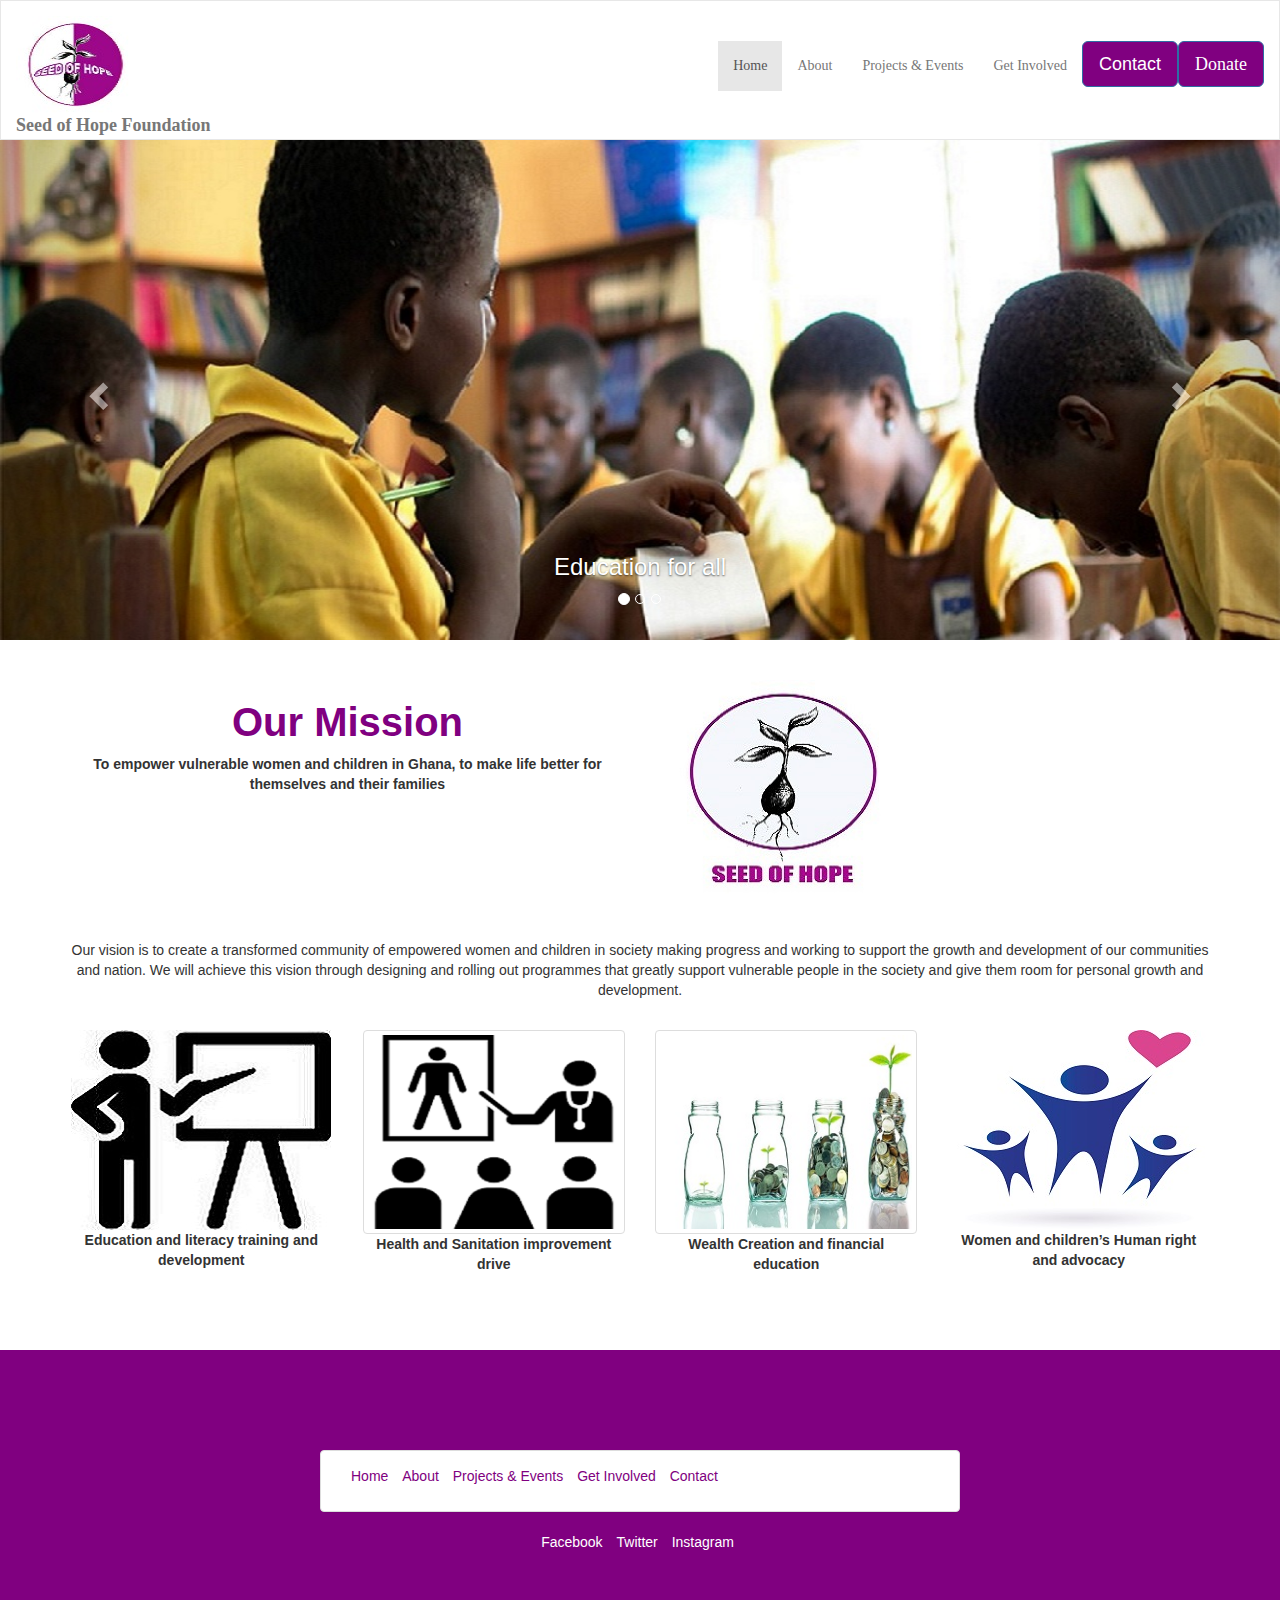
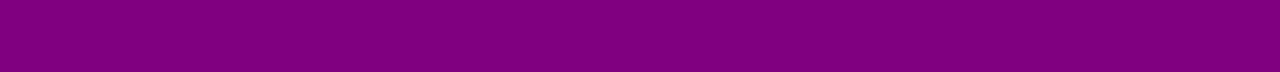
==== index.html @ 82de58c9 "changes to navbar for other pages" ====
<!DOCTYPE html>
<html>
<head>
	<title>Seed of Hope-Home</title>
	<link rel="stylesheet" type="text/css" href="css/style.css">
	<meta name="viewport" content="width=device-width, initial-scale=1.0">
</head>
<body>
<main>
	<!-- <div class="logo-bar">

		
	</div> -->


	<nav class="navbar navbar-inner navbar-light navbar-default " role="navigation">
		<div class="navbar-header">
			<button type="button" class="navbar-toggle" data-toggle="collapse"
				data-target="#example-navbar-collapse">
				<span class="sr-only">Toggle navigation</span>
				<span class="icon-bar"></span>
				<span class="icon-bar"></span>
				<span class="icon-bar"></span>
			</button>
			<a class="navbar-brand" href="index.html"><img src="img/Logo.jpg"  class="d-inline-block align-top" alt=""><b>Seed of Hope Foundation</b></a>
		</div>
		<div class="collapse navbar-collapse" id="example-navbar-collapse">
			<ul class="nav navbar-nav pull-right"> <!-- use "pull-right" to position Home,Contact and About to the right-->
				<li class="active"><a href="index.html">Home</a></li>
				<li ><a href="about.html">About</a></li>
				<li ><a href="projects.html">Projects & Events</a></li>
				<li ><a href="support.html">Get Involved</a></li>
				<!-- <li><a href="#">Contact</a></li> -->
<!-- 				<li><button type="button" class="btn btn-primary btn-lg"><a href="#">Donate</a></button></li> -->

				<li>


					<!-- Button trigger modal -->
					<button type="button" class="btn btn-primary btn-lg" data-toggle="modal" data-target="#myModal">
					  Contact
					</button>

					<!-- Modal -->
					<div class="modal fade" id="myModal" tabindex="-1" role="dialog" aria-labelledby="myModalLabel">
					  <div class="modal-dialog" role="document">
					    <div class="modal-content">
					      <div class="modal-header">
					        <button type="button" class="close" data-dismiss="modal" aria-label="Close"><span aria-hidden="true">&times;</span></button>
					        <h4 class="modal-title" id="myModalLabel">Contact Us :)</h4>
					      </div>
					      <div class="modal-body">
					        
					 <form action="process.php" method="post">
					       <b>We would like to hear from you!</b><br><br>
					       <input type="text" name="full name" placeholder="Your Name">
					       <br><br>

					      
					       <input type="email" name="email" placeholder="Your Email">
					       <br><br>
					          <input type="text" name="subject" placeholder="Subject">
					       <br><br>

					       
					        <textarea name="profile" rows="10" cols="50" maxlength="100" placeholder="Your Message"></textarea>
					        <br><br>

					       </form>

					      </div>
					      <div class="modal-footer">

					<div class="col-md-6 col-md-offset-3" style="text-align: center;"> 
							<ul class="list-inline">
								<li><p>Facebook</p></li>
								<li><p>Twitter</p></li>
								<li><p>Instagram</p></li>
							</ul>
						</div>

					        <button type="button" class="btn btn-default" data-dismiss="modal">Close</button>
					        <button type="button" class="btn btn-primary">Send</button>
					      </div>
					    </div>
					  </div>
					</div>


				</li>


				<li><button type="button" class="btn btn-primary btn-lg "><a href="#">Donate</a></button></li>


			</ul>
		</div>
	</nav>	











				<!--slider-->
				
		<div class="slider">

						<div id="carousel-example-generic" class="carousel slide" data-ride="carousel">
			  <!-- Indicators -->
			  <ol class="carousel-indicators">
			    <li data-target="#carousel-example-generic" data-slide-to="0" class="active"></li>
			    <li data-target="#carousel-example-generic" data-slide-to="1"></li>
			    <li data-target="#carousel-example-generic" data-slide-to="2"></li>
			  </ol>

			  <!-- Wrapper for slides -->
			  <div class="carousel-inner" role="listbox">
			    <div class="item active">
			      <img src="img/pic1.jpg" alt="...">
			      <div class="carousel-caption">
			        <h3>Education for all</h3>
			      </div>
			    </div>

			    <div class="item">
			      <img src="img/pic2.jpg" alt="...">
			      <div class="carousel-caption">
			        <h3>Empowering Women in Rural Communities</h3>
			      </div>
			    </div>

			    <div class="item">
			      <img src="img/pic3.jpg" alt="...">
			      <div class="carousel-caption">
			        <h3>Together We Can!</h3>
			      </div>
			    </div>
			    
			  </div>

			  <!-- Controls -->
			  <a class="left carousel-control" href="#carousel-example-generic" role="button" data-slide="prev">
			    <span class="glyphicon glyphicon-chevron-left" aria-hidden="true"></span>
			    <span class="sr-only">Previous</span>
			  </a>
			  <a class="right carousel-control" href="#carousel-example-generic" role="button" data-slide="next">
			    <span class="glyphicon glyphicon-chevron-right" aria-hidden="true"></span>
			    <span class="sr-only">Next</span>
			  </a>
			</div>

		</div>




<div class="container">
<div class="row" style="padding:40px 0">
	<div class="col-md-6"><h2 style="text-align: center; font-size: 40px; color: purple;"><b>Our Mission</b></h2> 
		<p style="text-align: center;"><b>To empower vulnerable women and children in Ghana, to make life better for themselves and their families</b></p>
	</div>
	<div class="col-md-6">
		<img src="img/seed.jpg">
	</div>
</div>
</div>



<div class="container"><!-- <h2 style="text-align: center; font-size: 40px;"><b>Our Mission</b></h2> --><p style="text-align: center;">Our vision is to create a transformed community of empowered women and children in society making progress and working to support the growth and development of our communities and nation. We will achieve this vision through designing and rolling out programmes that greatly support vulnerable people in the society and give them room for personal growth and development.</p>
	<div class="row" style="padding:20px 0"> <!-- to create a space/padding btw carousel and container -->
		<div class="col-sm-3 col-xs-3 col-md-3">
			<div id="object1"><img src="img/value1.jpg" ><p><b>Education and literacy training and development</b></p></div>
		</div>
		<div class="col-sm-3 col-xs-3 col-md-3">
			<div id="object2"><img src="img/value2.jpg" class="img-thumbnail"><p><b>Health and Sanitation improvement drive</b></p></div> <!-- add class="img-thumbnail" to create a thumbnail of pics-->
		</div>
		<div class="col-sm-3 col-xs-3 col-md-3">
			<div id="object3"><img src="img/value3.jpg" class="img-thumbnail"><p><b>Wealth Creation and financial education</b></p></div>
		</div>
		<div class="col-sm-3 col-xs-3 col-md-3">
			<div id="object4"><img src="img/value4.jpg" ><p><b>Women and children’s Human right and advocacy</b></p></div>
		</div>
	</div>
</div>




<footer>
<div class="container panel panel-default col-md-6 col-md-offset-3">
<div class="panel-body">
 		<ul class="list-inline">
 			<li><a href="index.html" style="color: purple;">Home</a></li>
			<li><a href="about.html" style="color: purple;">About</a></li>
			<li><a href="projects.html" style="color: purple;">Projects & Events</a></li>
			<li><a href="support.html" style="color: purple;">Get Involved</a></li>
			<li><a href="#" style="color: purple;">Contact</a></li>
		</ul>
</div>
</div>
	<div class="col-md-6 col-md-offset-3" style="text-align: center;"> 
		<ul class="list-inline">
			<li><p>Facebook</p></li>
			<li><p>Twitter</p></li>
			<li><p>Instagram</p></li>
		</ul>
	</div>
</footer>



			<!-- Javascripts -->
<script src="js/jquery-3.2.1.min.js"></script>
<script src="js/bootstrap.min.js"></script>

<!-- to make ur slider active -->
		<script>
 	$('.carousel').carousel()
		</script>

</main>
</body>
</html>
---- css/style.css ----
@import url(bootstrap.min.css);

/*main{
     margin: 0;
     padding-right: 20px;
     padding-left: 20px; 
     border: 10px;
 }*/

body{
	/*background-color: #EFF7F5;*/
}

.navbar{

	margin-bottom: 0;
	border-radius: 0;
	background-color: white;
	/*border-color: purple;*/
}

.navbar-inner {
min-height: 140px; /* change value here to modify height of navbar*/
}

.navbar-brand{
	font-family: cursive;
}

.collapse ul{
	padding-top: 40px;
	
}

.collapse ul a{
	color: white;
	font-family: cursive;

}

.btn{
	/*border-radius: 20px; *//*makes the donate button rounded*/
}

.btn-primary, .btn-primary:hover, .btn-primary:active, .btn-primary:visited {
    background-color: purple;
   /* color: black;*/
}

.slider img{
	width: 100%;
}

/*Changing carousel height below*/
.carousel-inner > .item > img,
.carousel-inner > .item > a > img {
  max-height: 500px;    /* Set slide height here */

}
/*Changing carousel height above*/

/*Changing carousel height below*/
/*.carousel .item {
  height: 300px;
}

.item img {
    position: absolute;
    top: 0;
    left: 0;
    min-height: 300px;*/
}
/*Changing carousel height above*/

/*.container .col-md-6 img{
	float: left;
}*/

.col-md-3{
	/*padding: 0;*/
}
#object1,#object2,#object3,#object4{

	width: 100%;
	height: 300px;
	float: left;
}


#object1{
	/*background-color: #EFF7F5;*/
	text-align: center;
}

#object2{
	/*background-color: #EFF7F5;*/
	text-align: center;
}
#object3{
	/*background-color: #EFF7F5;*/
	text-align: center;
}

#object4{
	/*background-color: #EFF7F5;*/
	text-align: center;
}
footer{
	width: 100%;
	/*height: 300px;*/
	padding: 100px 0;
	background-color: purple;
	float: left;
}

.panel-body{
	color: purple;
}

footer .col-md-6 li{

	color: white;
}
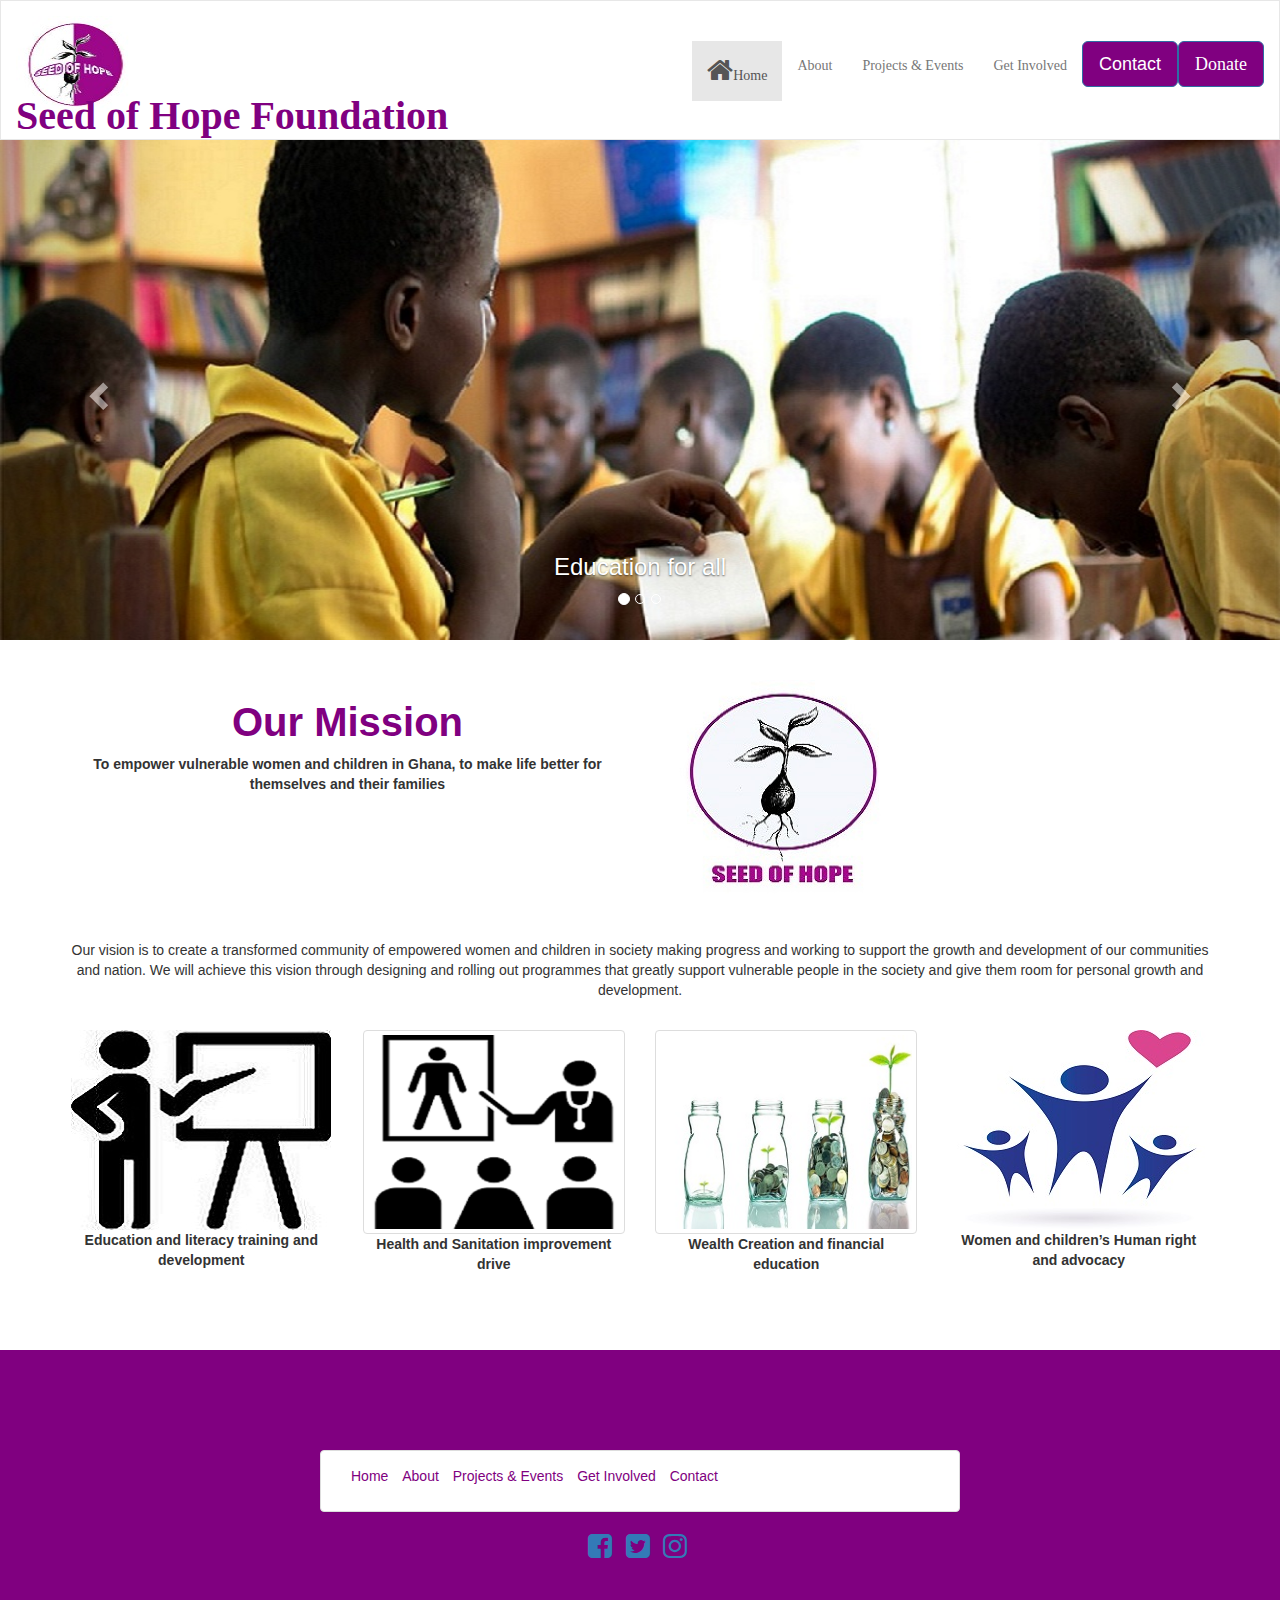
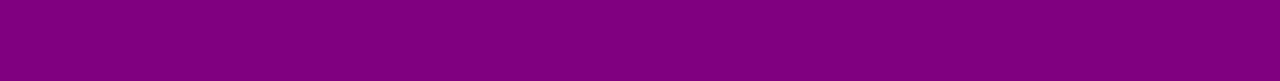
==== commit 842c5bb5: "added font awesome" ====
--- a/index.html
+++ b/index.html
@@ -26,7 +26,7 @@
 		</div>
 		<div class="collapse navbar-collapse" id="example-navbar-collapse">
 			<ul class="nav navbar-nav pull-right"> <!-- use "pull-right" to position Home,Contact and About to the right-->
-				<li class="active"><a href="index.html">Home</a></li>
+				<li class="active"><a href="index.html"><i class="fa fa-home fa-2x" aria-hidden="true"></i>Home</a></li>
 				<li ><a href="about.html">About</a></li>
 				<li ><a href="projects.html">Projects & Events</a></li>
 				<li ><a href="support.html">Get Involved</a></li>
@@ -207,9 +207,9 @@
 </div>
 	<div class="col-md-6 col-md-offset-3" style="text-align: center;"> 
 		<ul class="list-inline">
-			<li><p>Facebook</p></li>
-			<li><p>Twitter</p></li>
-			<li><p>Instagram</p></li>
+			<li><a href="https://www.facebook.com/sopghana/"><p><i class="fa fa-facebook-square fa-2x" aria-hidden="true"></i></p></a></li>
+			<li><a href="#"><p><i class="fa fa-twitter-square fa-2x" aria-hidden="true"></i></p></a></li>
+			<li><a href="#"><p><i class="fa fa-instagram fa-2x" aria-hidden="true"></i></p></a></li>
 		</ul>
 	</div>
 </footer>
--- a/css/style.css
+++ b/css/style.css
@@ -1,4 +1,5 @@
 @import url(bootstrap.min.css);
+@import url(font-awesome.min.css);
 
 /*main{
      margin: 0;
@@ -23,8 +24,14 @@
 min-height: 140px; /* change value here to modify height of navbar*/
 }
 
+.navbar-default .navbar-brand {
+    color: purple;
+}
+
 .navbar-brand{
 	font-family: cursive;
+	font-size: 40px;
+    line-height: 1px;
 }
 
 .collapse ul{
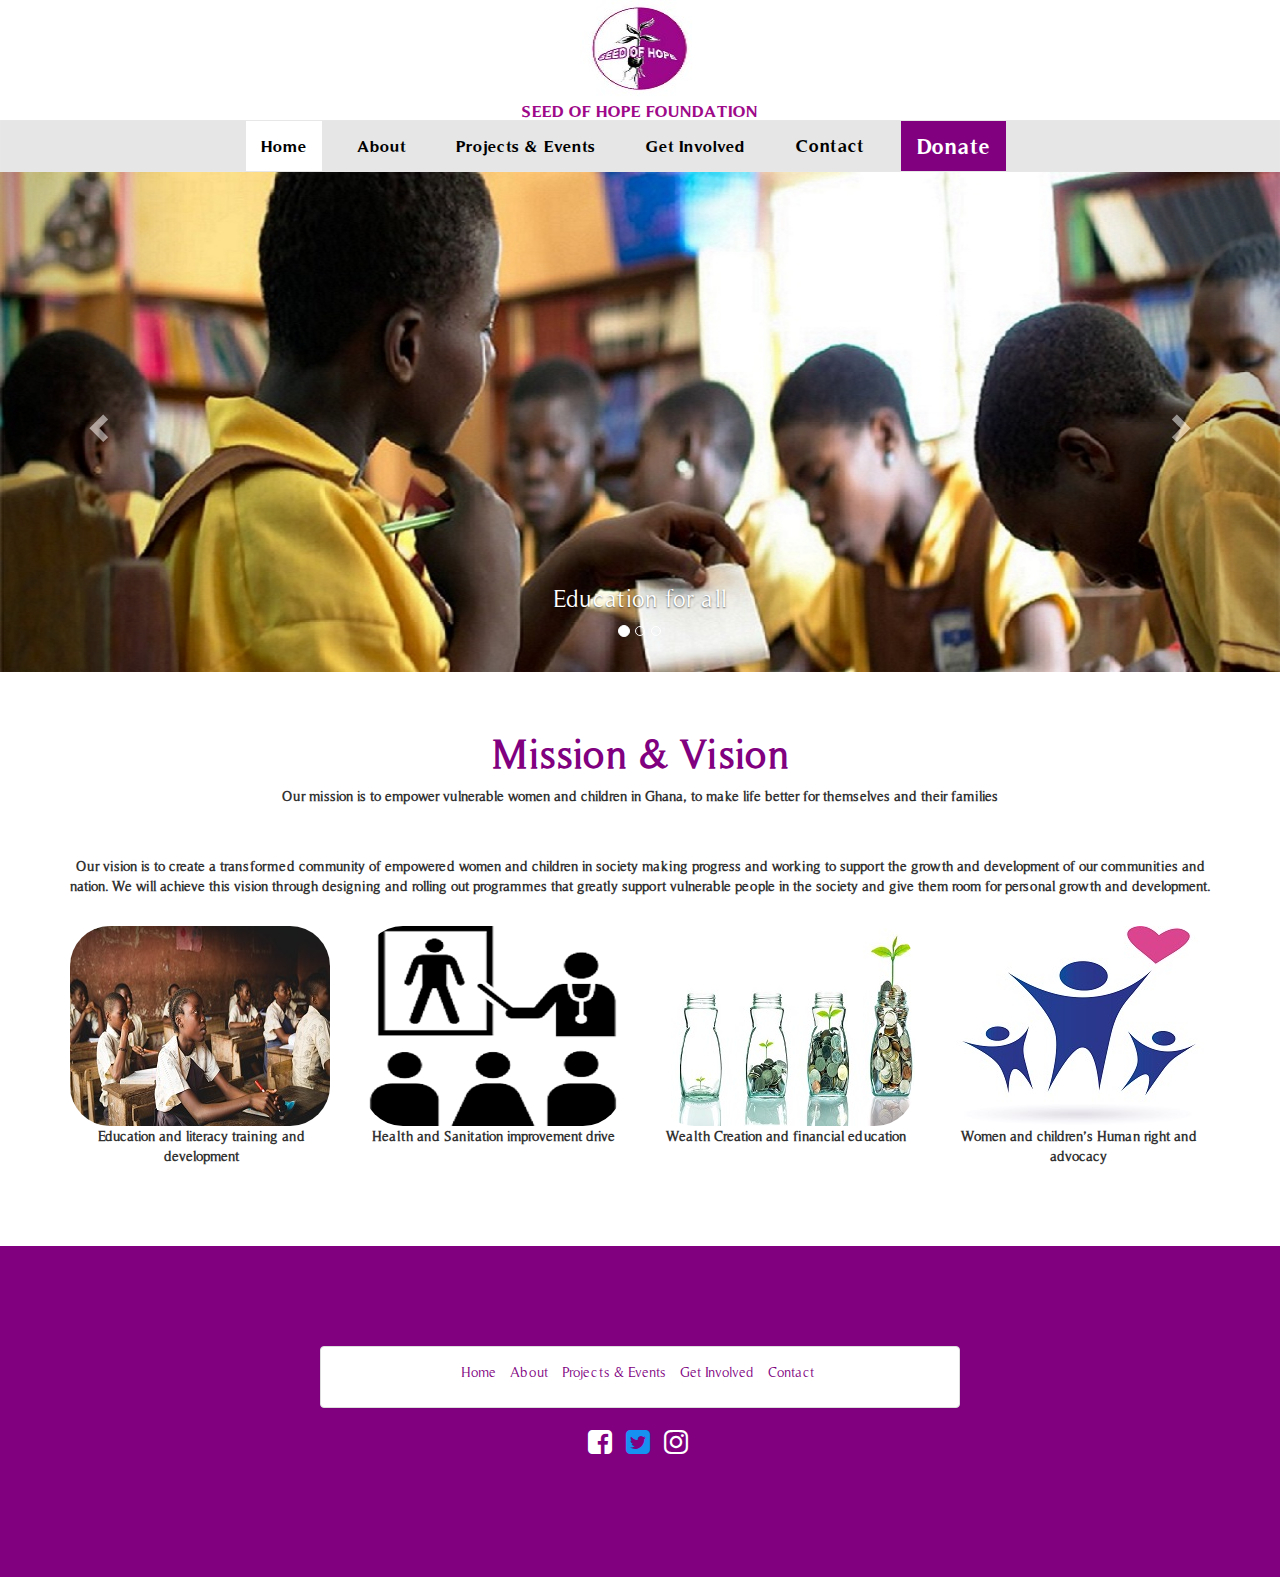
==== commit 071eb4f5: "added Timeless font and made changes to navbar" ====
--- a/index.html
+++ b/index.html
@@ -12,8 +12,16 @@
 		
 	</div> -->
 
-
+    <div class="container">
+       <div class="logo_wrapper">
+       	   <ul class="list-unstyled">
+       	   	  <li> <a class="" href="index.html"><img src="img/Logo.jpg" class="d-inline-block align-top" alt=""></a></li>
+       	   	  <li><p style="font-family:'TimelessBD'; color: #9e098a; font-size: 1.2em;">SEED OF HOPE FOUNDATION</p></li>
+       	   </ul>
+       </div>
+	</div>
 	<nav class="navbar navbar-inner navbar-light navbar-default " role="navigation">
+
 		<div class="navbar-header">
 			<button type="button" class="navbar-toggle" data-toggle="collapse"
 				data-target="#example-navbar-collapse">
@@ -22,11 +30,13 @@
 				<span class="icon-bar"></span>
 				<span class="icon-bar"></span>
 			</button>
-			<a class="navbar-brand" href="index.html"><img src="img/Logo.jpg"  class="d-inline-block align-top" alt=""><b>Seed of Hope Foundation</b></a>
+			
 		</div>
 		<div class="collapse navbar-collapse" id="example-navbar-collapse">
-			<ul class="nav navbar-nav pull-right"> <!-- use "pull-right" to position Home,Contact and About to the right-->
-				<li class="active"><a href="index.html"><i class="fa fa-home fa-2x" aria-hidden="true"></i>Home</a></li>
+		   
+		    <!-- shows when the width is large  -->
+			<ul class="nav navbar-nav"> <!-- use "pull-right" to position Home,Contact and About to the right-->
+				<li class="active"><a href="index.html"><!-- <i class="fa fa-home fa-2x" aria-hidden="true"></i> -->Home</a></li>
 				<li ><a href="about.html">About</a></li>
 				<li ><a href="projects.html">Projects & Events</a></li>
 				<li ><a href="support.html">Get Involved</a></li>
@@ -35,9 +45,8 @@
 
 				<li>
 
-
 					<!-- Button trigger modal -->
-					<button type="button" class="btn btn-primary btn-lg" data-toggle="modal" data-target="#myModal">
+					<button type="button" style="background-color:transparent;color:#000;font-family:'TimelessBD'; " class="btn btn-primary btn-lg" data-toggle="modal" data-target="#myModal">
 					  Contact
 					</button>
 
@@ -73,9 +82,9 @@
 
 					<div class="col-md-6 col-md-offset-3" style="text-align: center;"> 
 							<ul class="list-inline">
-								<li><p>Facebook</p></li>
-								<li><p>Twitter</p></li>
-								<li><p>Instagram</p></li>
+								<li><a href="https://www.facebook.com/sopghana/"><p style="color: blue;"><i class="fa fa-facebook-square fa-2x" aria-hidden="true"></i></p></a></li>
+								<li><a href="#"><p style="color: #1690f1;"><i class="fa fa-twitter-square fa-2x" aria-hidden="true"></i></p></a></li>
+								<li><a href="#"><p style="color: #3c383b;"><i class="fa fa-instagram fa-2x" aria-hidden="true"></i></p></a></li>
 							</ul>
 						</div>
 
@@ -89,11 +98,15 @@
 
 				</li>
 
-
-				<li><button type="button" class="btn btn-primary btn-lg "><a href="#">Donate</a></button></li>
+                   
+				<li><button type="button" class="btn btn-primary btn-lg"><a
+				style="color:#FFF;" href="#">Donate</a></button></li>
 
 
 			</ul>
+
+
+
 		</div>
 	</nav>	
 
@@ -162,30 +175,30 @@
 
 <div class="container">
 <div class="row" style="padding:40px 0">
-	<div class="col-md-6"><h2 style="text-align: center; font-size: 40px; color: purple;"><b>Our Mission</b></h2> 
-		<p style="text-align: center;"><b>To empower vulnerable women and children in Ghana, to make life better for themselves and their families</b></p>
-	</div>
-	<div class="col-md-6">
+	<div class="col-md-12"><h2 style="text-align: center; font-size: 40px; color: purple;"><b>Mission & Vision</b></h2> 
+		<p style="text-align: center;"><b>Our mission is to empower vulnerable women and children in Ghana, to make life better for themselves and their families</b></p>
+	</div>
+	<!-- <div class="col-md-6">
 		<img src="img/seed.jpg">
-	</div>
-</div>
-</div>
-
-
-
-<div class="container"><!-- <h2 style="text-align: center; font-size: 40px;"><b>Our Mission</b></h2> --><p style="text-align: center;">Our vision is to create a transformed community of empowered women and children in society making progress and working to support the growth and development of our communities and nation. We will achieve this vision through designing and rolling out programmes that greatly support vulnerable people in the society and give them room for personal growth and development.</p>
+	</div> -->
+</div>
+</div>
+
+
+
+<div class="container"><!-- <h2 style="text-align: center; font-size: 40px;"><b>Our Mission</b></h2> --><p style="text-align: center;"><b>Our vision is to create a transformed community of empowered women and children in society making progress and working to support the growth and development of our communities and nation. We will achieve this vision through designing and rolling out programmes that greatly support vulnerable people in the society and give them room for personal growth and development.</b></p>
 	<div class="row" style="padding:20px 0"> <!-- to create a space/padding btw carousel and container -->
-		<div class="col-sm-3 col-xs-3 col-md-3">
-			<div id="object1"><img src="img/value1.jpg" ><p><b>Education and literacy training and development</b></p></div>
-		</div>
-		<div class="col-sm-3 col-xs-3 col-md-3">
-			<div id="object2"><img src="img/value2.jpg" class="img-thumbnail"><p><b>Health and Sanitation improvement drive</b></p></div> <!-- add class="img-thumbnail" to create a thumbnail of pics-->
-		</div>
-		<div class="col-sm-3 col-xs-3 col-md-3">
-			<div id="object3"><img src="img/value3.jpg" class="img-thumbnail"><p><b>Wealth Creation and financial education</b></p></div>
-		</div>
-		<div class="col-sm-3 col-xs-3 col-md-3">
-			<div id="object4"><img src="img/value4.jpg" ><p><b>Women and children’s Human right and advocacy</b></p></div>
+		<div class="col-sm-3 col-xs-6 col-md-3">
+			<div id="object1"><img class="img-responsive" src="img/pexels1.jpg" style="border-radius: 40px;"><p><b>Education and literacy training and development</b></p></div>
+		</div>
+		<div class="col-sm-3 col-xs-6  col-md-3">
+			<div id="object2"><img class="img-responsive" src="img/value2.jpg" style="border-radius: 40px;"><p><b>Health and Sanitation improvement drive</b></p></div> <!-- add class="img-thumbnail" to create a thumbnail of pics-->
+		</div>
+		<div class="col-sm-3 col-xs-6 col-md-3">
+			<div id="object3"><img class="img-responsive" src="img/value3.jpg"  style="border-radius: 40px;"><p><b>Wealth Creation and financial education</b></p></div>
+		</div>
+		<div class="col-sm-3 col-xs-6 col-md-3">
+			<div id="object4"><img class="img-responsive" src="img/value4.jpg" style="border-radius: 40px;" ><p><b>Women and children’s Human right and advocacy</b></p></div>
 		</div>
 	</div>
 </div>
@@ -207,13 +220,12 @@
 </div>
 	<div class="col-md-6 col-md-offset-3" style="text-align: center;"> 
 		<ul class="list-inline">
-			<li><a href="https://www.facebook.com/sopghana/"><p><i class="fa fa-facebook-square fa-2x" aria-hidden="true"></i></p></a></li>
-			<li><a href="#"><p><i class="fa fa-twitter-square fa-2x" aria-hidden="true"></i></p></a></li>
-			<li><a href="#"><p><i class="fa fa-instagram fa-2x" aria-hidden="true"></i></p></a></li>
+			<li><a href="https://www.facebook.com/sopghana/"><p style="color: white;"><i class="fa fa-facebook-square fa-2x" aria-hidden="true"></i></p></a></li>
+			<li><a href="#"><p style="color: #1690f1;"><i class="fa fa-twitter-square fa-2x" aria-hidden="true"></i></p></a></li>
+			<li><a href="#"><p style="color: white;"><i class="fa fa-instagram fa-2x" aria-hidden="true"></i></p></a></li>
 		</ul>
 	</div>
 </footer>
-
 
 
 			<!-- Javascripts -->
--- a/css/style.css
+++ b/css/style.css
@@ -1,5 +1,30 @@
 @import url(bootstrap.min.css);
 @import url(font-awesome.min.css);
+
+
+@font-face{
+	font-family: "Timeless";
+	src:url('../fonts/Timeless.ttf');
+}
+
+@font-face{
+	font-family: "TimelessBD";
+	src:url('../fonts/Timeless-Bold.ttf');
+}
+
+
+ *{
+ 	font-family: "Timeless";
+ }
+
+ .navbar-default .navbar-nav>.active>a, .navbar-default .navbar-nav>.active>a:focus, .navbar-default .navbar-nav>.active>a:hover{
+ 	background-color: #FFF;
+ 	color:#000;
+ }
+
+ .panel-default{
+ 	text-align: center;
+ }
 
 /*main{
      margin: 0;
@@ -12,46 +37,82 @@
 	/*background-color: #EFF7F5;*/
 }
 
+.logo_wrapper{
+	width: 100%;
+	float: left;
+	background-color: white;
+	height:120px;
+	text-align: center;
+}
+
+@media (min-width: 1200px){
+	.navbar-nav{
+	  padding:0 220px;
+    }
+}
+
+
+
+.navbar-default .navbar-nav>li>a,.navbar-nav>li>button{
+	margin:0 10px;
+}
+
+
 .navbar{
-
 	margin-bottom: 0;
 	border-radius: 0;
-	background-color: white;
+	background-color:#e6e6e6;
+	border-radius: 0;
 	/*border-color: purple;*/
 }
 
 .navbar-inner {
-min-height: 140px; /* change value here to modify height of navbar*/
+/*min-height: 140px; */
+/* change value here to modify height of navbar*/
 }
 
 .navbar-default .navbar-brand {
-    color: purple;
+    color: #9e098a;
 }
 
-.navbar-brand{
-	font-family: cursive;
-	font-size: 40px;
-    line-height: 1px;
+.navbar-default .navbar-nav>li>a{
+	color:#000;
+	font-weight: 900;
+}
+
+
+.navbar-brand>img {
+    /*display: inline-block;
+    padding-left: 50px;*/
+    /*width:50px;*/
 }
 
 .collapse ul{
-	padding-top: 40px;
+	/*padding-top: 40px;*/
 	
 }
 
-.collapse ul a{
-	color: white;
-	font-family: cursive;
-
+.collapse ul a,.btn>a{
+	/*color: white;*/
+	font-size: 1.2em;
+    font-family: "TimelessBD";
+    font-weight: 900;
 }
 
 .btn{
 	/*border-radius: 20px; *//*makes the donate button rounded*/
 }
+.btn-primary{
+	height:50px;
+}
 
-.btn-primary, .btn-primary:hover, .btn-primary:active, .btn-primary:visited {
+.btn-primary, .btn-primary:hover, .btn-primary:active, .btn-primary:visited,.btn-primary.focus, .btn-primary:focus {
     background-color: purple;
+    outline: none;
    /* color: black;*/
+   border-radius: 0;
+   border:0;
+
 }
 
 .slider img{
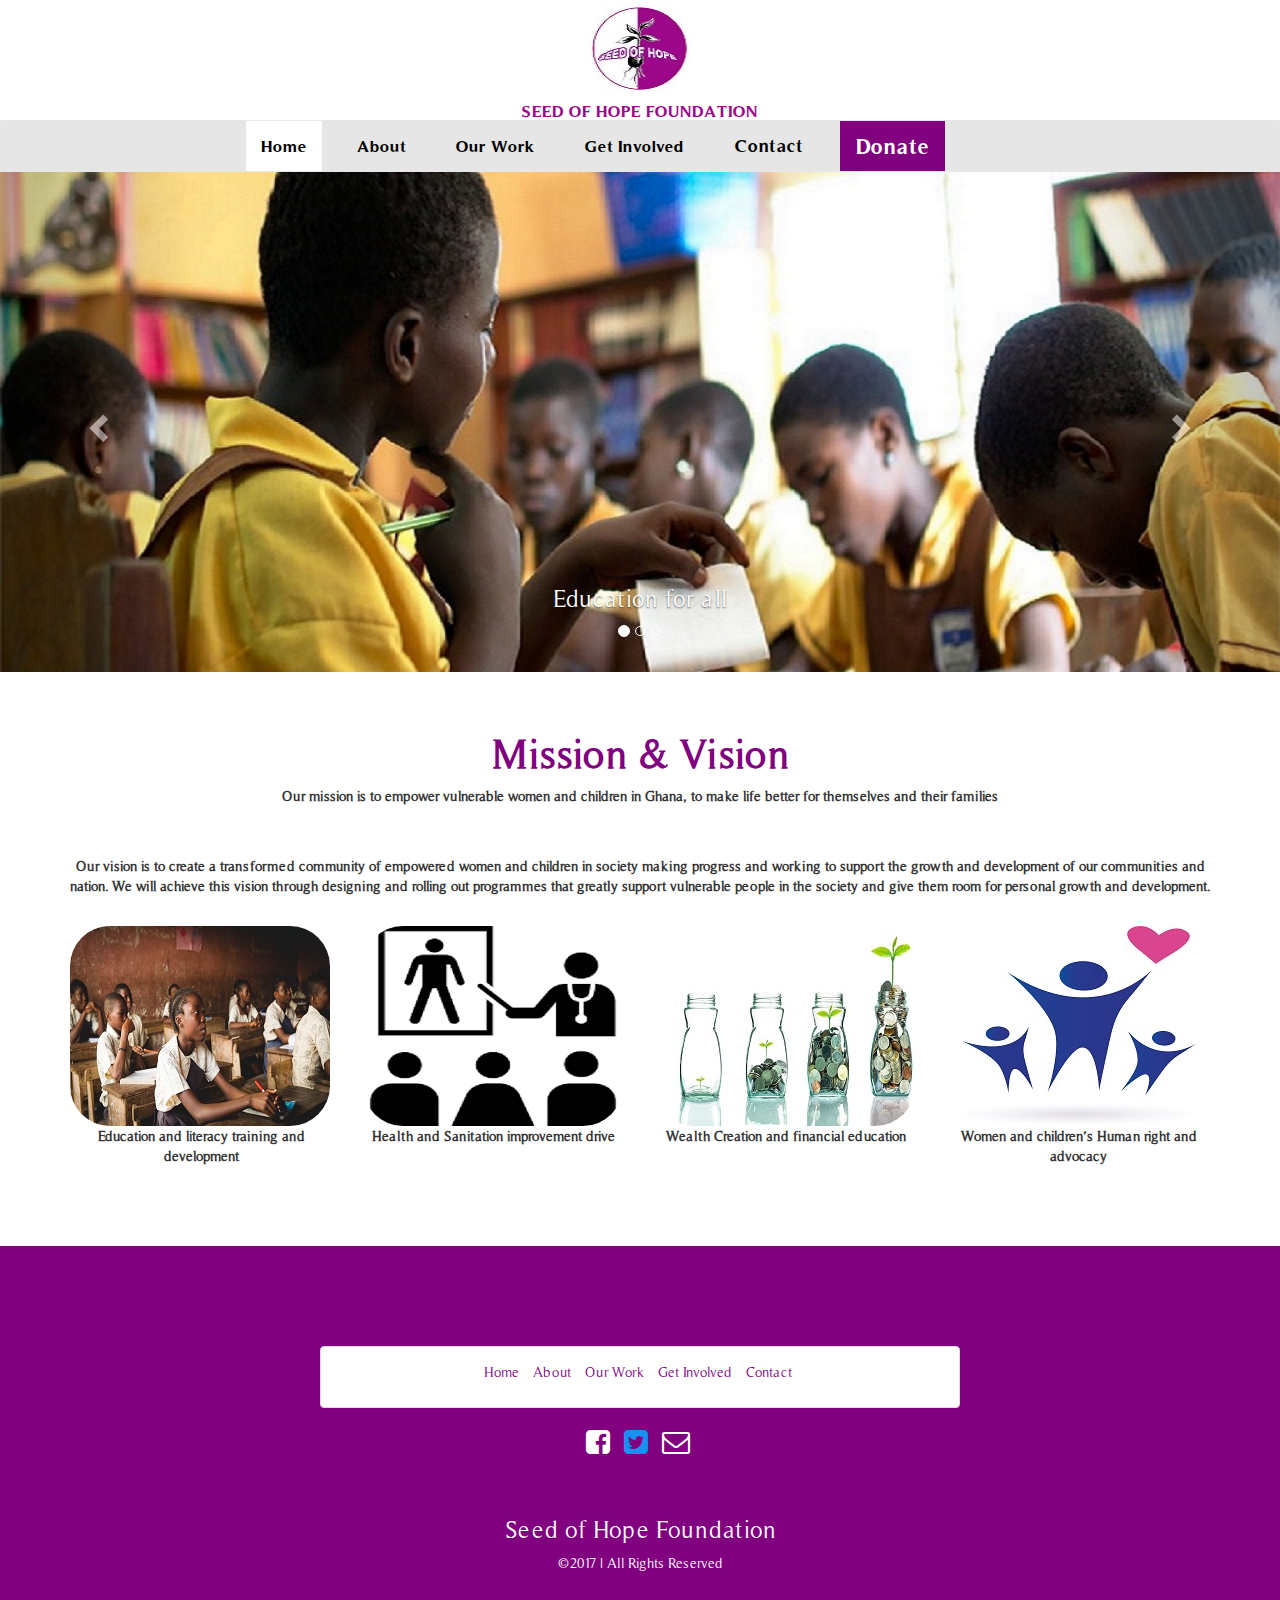
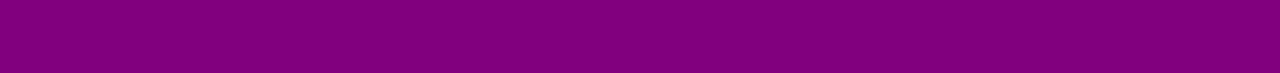
==== commit bc0bc10f: "Renamed projects and events html file to Our work and added navbar for other pages" ====
--- a/index.html
+++ b/index.html
@@ -15,11 +15,16 @@
     <div class="container">
        <div class="logo_wrapper">
        	   <ul class="list-unstyled">
-       	   	  <li> <a class="" href="index.html"><img src="img/Logo.jpg" class="d-inline-block align-top" alt=""></a></li>
+       	   	  <li style="color: #9e098a;"> <a  href="index.html"><img src="img/Logo.jpg" class="d-inline-block align-top" alt=""></a></li>
        	   	  <li><p style="font-family:'TimelessBD'; color: #9e098a; font-size: 1.2em;">SEED OF HOPE FOUNDATION</p></li>
        	   </ul>
+
        </div>
 	</div>
+
+
+
+
 	<nav class="navbar navbar-inner navbar-light navbar-default " role="navigation">
 
 		<div class="navbar-header">
@@ -29,20 +34,15 @@
 				<span class="icon-bar"></span>
 				<span class="icon-bar"></span>
 				<span class="icon-bar"></span>
-			</button>
-			
+			</button>			
 		</div>
 		<div class="collapse navbar-collapse" id="example-navbar-collapse">
-		   
-		    <!-- shows when the width is large  -->
 			<ul class="nav navbar-nav"> <!-- use "pull-right" to position Home,Contact and About to the right-->
 				<li class="active"><a href="index.html"><!-- <i class="fa fa-home fa-2x" aria-hidden="true"></i> -->Home</a></li>
 				<li ><a href="about.html">About</a></li>
-				<li ><a href="projects.html">Projects & Events</a></li>
-				<li ><a href="support.html">Get Involved</a></li>
-				<!-- <li><a href="#">Contact</a></li> -->
+				<li ><a href="work.html">Our Work</a></li>
+				<li ><a href="involve.html">Get Involved</a></li>
 <!-- 				<li><button type="button" class="btn btn-primary btn-lg"><a href="#">Donate</a></button></li> -->
-
 				<li>
 
 					<!-- Button trigger modal -->
@@ -60,61 +60,63 @@
 					      </div>
 					      <div class="modal-body">
 					        
-					 <form action="process.php" method="post">
-					       <b>We would like to hear from you!</b><br><br>
-					       <input type="text" name="full name" placeholder="Your Name">
-					       <br><br>
-
-					      
-					       <input type="email" name="email" placeholder="Your Email">
-					       <br><br>
-					          <input type="text" name="subject" placeholder="Subject">
-					       <br><br>
-
-					       
-					        <textarea name="profile" rows="10" cols="50" maxlength="100" placeholder="Your Message"></textarea>
-					        <br><br>
-
-					       </form>
+								<form>
+								 <div class="form-group">
+								    <label for="exampleInputName1">Fullname</label>
+								    <input type="text" class="form-control" id="exampleInputName1" placeholder="Your Fullname">
+								  </div>
+								  <div class="form-group">
+								    <label for="exampleInputEmail1">Email address</label>
+								    <input type="email" class="form-control" id="exampleInputEmail1" placeholder=" Your Email">
+								  </div>
+								  <div class="form-group">
+								    <label for="exampleInputSubject1">Subject</label>
+								    <input type="text" class="form-control" id="exampleInputPassword1" placeholder="Subject">
+								  </div>
+								  <textarea class="form-control" rows="10" placeholder="Your Message"></textarea><br>
+								  <button type="submit" class="btn btn-default">Submit</button>
+								  Contact us on:
+
+								  <!-- <div class="form-group">
+								    <label for="exampleInputFile">File input</label>
+								    <input type="file" id="exampleInputFile">
+								    <p class="help-block">Example block-level help text here.</p>
+								  </div>
+								  <div class="checkbox">
+								    <label>
+								      <input type="checkbox"> Check me out
+								    </label>
+								  </div> -->
+								 
+								</form>
 
 					      </div>
 					      <div class="modal-footer">
 
-					<div class="col-md-6 col-md-offset-3" style="text-align: center;"> 
-							<ul class="list-inline">
-								<li><a href="https://www.facebook.com/sopghana/"><p style="color: blue;"><i class="fa fa-facebook-square fa-2x" aria-hidden="true"></i></p></a></li>
-								<li><a href="#"><p style="color: #1690f1;"><i class="fa fa-twitter-square fa-2x" aria-hidden="true"></i></p></a></li>
-								<li><a href="#"><p style="color: #3c383b;"><i class="fa fa-instagram fa-2x" aria-hidden="true"></i></p></a></li>
-							</ul>
-						</div>
-
-					        <button type="button" class="btn btn-default" data-dismiss="modal">Close</button>
-					        <button type="button" class="btn btn-primary">Send</button>
+								<div class="col-md-6 col-md-offset-3" style="text-align: center;"> 
+										<ul class="list-inline">
+											<li><a href="https://www.facebook.com/sopghana/"><p style="color: blue;"><i class="fa fa-facebook-square fa-2x" aria-hidden="true"></i></p></a></li>
+											<li><a href="#"><p style="color: #1690f1;"><i class="fa fa-twitter-square fa-2x" aria-hidden="true"></i></p></a></li>
+											<li><a href="#"><p style="color: blue;"><i class="fa fa-envelope-o fa-2x" aria-hidden="true"></i></p></a></li>
+										</ul>
+								</div>
+
+					        	<button type="button" class="btn btn-default" data-dismiss="modal">Close</button>
+					       		<!-- <button type="button" class="btn btn-primary">Send</button> -->
 					      </div>
 					    </div>
 					  </div>
 					</div>
 
-
 				</li>
-
                    
 				<li><button type="button" class="btn btn-primary btn-lg"><a
 				style="color:#FFF;" href="#">Donate</a></button></li>
 
-
 			</ul>
 
-
-
 		</div>
 	</nav>	
-
-
-
-
-
-
 
 
 
@@ -212,8 +214,8 @@
  		<ul class="list-inline">
  			<li><a href="index.html" style="color: purple;">Home</a></li>
 			<li><a href="about.html" style="color: purple;">About</a></li>
-			<li><a href="projects.html" style="color: purple;">Projects & Events</a></li>
-			<li><a href="support.html" style="color: purple;">Get Involved</a></li>
+			<li><a href="work.html" style="color: purple;">Our Work</a></li>
+			<li><a href="involve.html" style="color: purple;">Get Involved</a></li>
 			<li><a href="#" style="color: purple;">Contact</a></li>
 		</ul>
 </div>
@@ -222,9 +224,14 @@
 		<ul class="list-inline">
 			<li><a href="https://www.facebook.com/sopghana/"><p style="color: white;"><i class="fa fa-facebook-square fa-2x" aria-hidden="true"></i></p></a></li>
 			<li><a href="#"><p style="color: #1690f1;"><i class="fa fa-twitter-square fa-2x" aria-hidden="true"></i></p></a></li>
-			<li><a href="#"><p style="color: white;"><i class="fa fa-instagram fa-2x" aria-hidden="true"></i></p></a></li>
+			<li><a href="#"><p style="color: white;"><i class="fa fa-envelope-o fa-2x" aria-hidden="true"></i></p></a></li>
 		</ul>
-	</div>
+		<ul style="display: inline; list-style: none;">
+	   	    <li><h3>Seed of Hope Foundation</h3></li>
+	   	    <li>&copy;2017 | All Rights Reserved</li>
+   	    </ul>
+	</div>
+
 </footer>
 
 
--- a/css/style.css
+++ b/css/style.css
@@ -34,7 +34,7 @@
  }*/
 
 body{
-	/*background-color: #EFF7F5;*/
+/*	background-color: #EFF7F5;*/
 }
 
 .logo_wrapper{
@@ -42,6 +42,8 @@
 	float: left;
 	background-color: white;
 	height:120px;
+	font-size: 1em;
+	font-family: "TimelessBD";
 	text-align: center;
 }
 
@@ -119,6 +121,7 @@
 	width: 100%;
 }
 
+
 /*Changing carousel height below*/
 .carousel-inner > .item > img,
 .carousel-inner > .item > a > img {
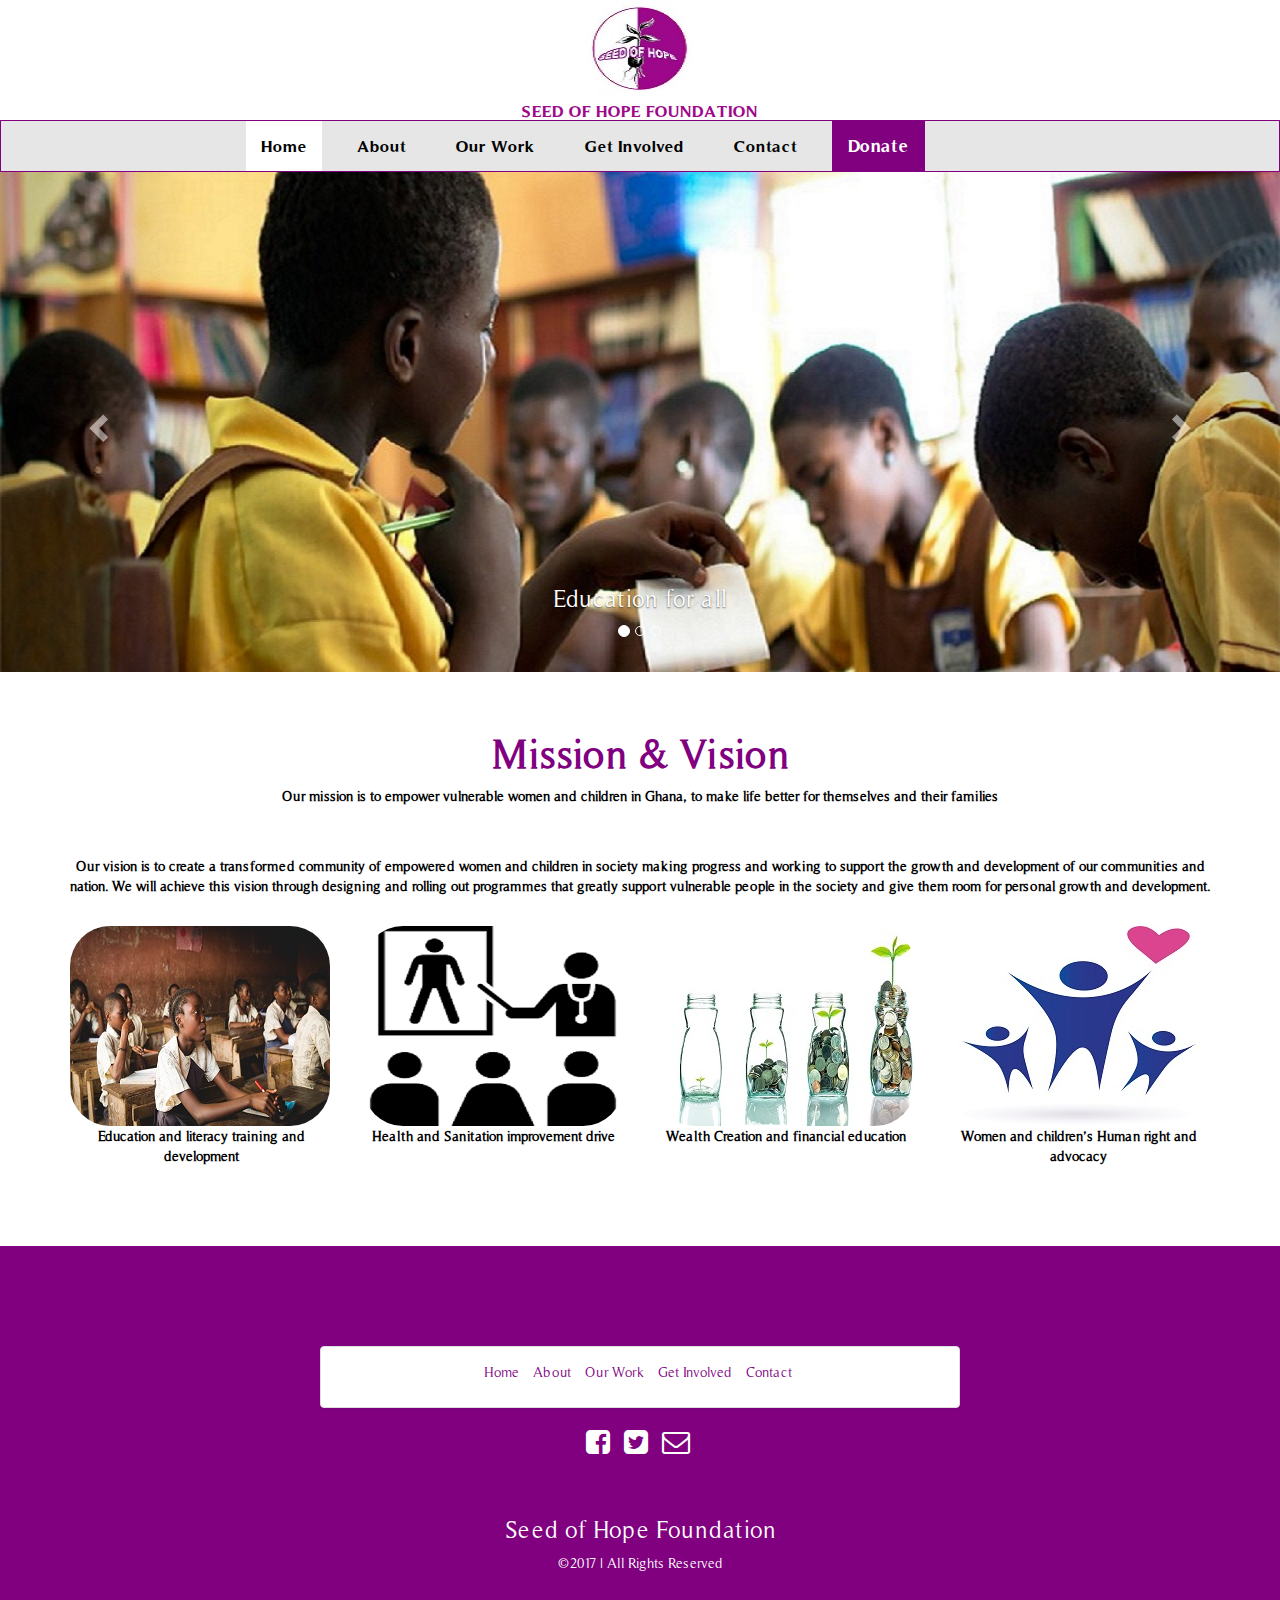
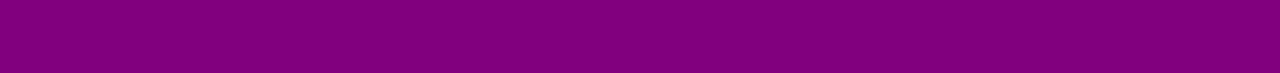
==== commit eaf79372: "Changed color of twitter icon to white and color of content to black" ====
--- a/index.html
+++ b/index.html
@@ -6,48 +6,45 @@
 	<meta name="viewport" content="width=device-width, initial-scale=1.0">
 </head>
 <body>
-<main>
-	<!-- <div class="logo-bar">
-
-		
-	</div> -->
-
-    <div class="container">
-       <div class="logo_wrapper">
-       	   <ul class="list-unstyled">
-       	   	  <li style="color: #9e098a;"> <a  href="index.html"><img src="img/Logo.jpg" class="d-inline-block align-top" alt=""></a></li>
-       	   	  <li><p style="font-family:'TimelessBD'; color: #9e098a; font-size: 1.2em;">SEED OF HOPE FOUNDATION</p></li>
-       	   </ul>
-
-       </div>
-	</div>
-
-
-
-
-	<nav class="navbar navbar-inner navbar-light navbar-default " role="navigation">
-
-		<div class="navbar-header">
-			<button type="button" class="navbar-toggle" data-toggle="collapse"
-				data-target="#example-navbar-collapse">
-				<span class="sr-only">Toggle navigation</span>
-				<span class="icon-bar"></span>
-				<span class="icon-bar"></span>
-				<span class="icon-bar"></span>
-			</button>			
-		</div>
-		<div class="collapse navbar-collapse" id="example-navbar-collapse">
-			<ul class="nav navbar-nav"> <!-- use "pull-right" to position Home,Contact and About to the right-->
-				<li class="active"><a href="index.html"><!-- <i class="fa fa-home fa-2x" aria-hidden="true"></i> -->Home</a></li>
-				<li ><a href="about.html">About</a></li>
-				<li ><a href="work.html">Our Work</a></li>
-				<li ><a href="involve.html">Get Involved</a></li>
-<!-- 				<li><button type="button" class="btn btn-primary btn-lg"><a href="#">Donate</a></button></li> -->
-				<li>
+	<main>
+
+					<!-- LOGO Here -->
+    	<div class="container">
+       		<div class="logo_wrapper">
+       	   		<ul class="list-unstyled">
+       	   	  	<li style="color: #9e098a;"><a  href="index.html"><img src="img/Logo.jpg" class="d-inline-block align-top" alt=""></a></li>
+       	   	  	<li><p style="font-family:'TimelessBD'; color: #9e098a; font-size: 1.2em;">SEED OF HOPE FOUNDATION</p></li>
+       	   		</ul>
+       		</div>
+	    </div>
+
+
+
+	           <!-- Navigation Bar -->
+		<nav class="navbar navbar-inner navbar-light navbar-default  " role="navigation">
+			<div class="navbar-header">
+				<button type="button" class="navbar-toggle" data-toggle="collapse" data-target="#example-navbar-collapse">
+					<span class="sr-only">Toggle navigation</span>
+					<span class="icon-bar"></span>
+					<span class="icon-bar"></span>
+					<span class="icon-bar"></span>
+				</button>			
+			</div>
+		    <div class="collapse navbar-collapse" id="example-navbar-collapse">
+				<ul class="nav navbar-nav"> <!-- use "pull-right" to position Home,Contact and About to the right-->
+					<li class="active"><a href="index.html">Home</a></li>
+					<li ><a href="about.html">About</a></li>
+					<li ><a href="work.html">Our Work</a></li>
+					<li ><a href="involve.html">Get Involved</a></li>
+					<li ><a href="contact.html">Contact</a></li>
+
+					<!-- Modal Donate -->
+
+					<li>
 
 					<!-- Button trigger modal -->
-					<button type="button" style="background-color:transparent;color:#000;font-family:'TimelessBD'; " class="btn btn-primary btn-lg" data-toggle="modal" data-target="#myModal">
-					  Contact
+					<button type="button" style="font-family:'TimelessBD';" class="btn btn-primary btn-lg" data-toggle="modal" data-target="#myModal">
+					  Donate
 					</button>
 
 					<!-- Modal -->
@@ -56,62 +53,54 @@
 					    <div class="modal-content">
 					      <div class="modal-header">
 					        <button type="button" class="close" data-dismiss="modal" aria-label="Close"><span aria-hidden="true">&times;</span></button>
-					        <h4 class="modal-title" id="myModalLabel">Contact Us :)</h4>
+					        <h4 class="modal-title" id="myModalLabel">Donate to sow a Seed of Hope :)</h4>
 					      </div>
 					      <div class="modal-body">
 					        
 								<form>
-								 <div class="form-group">
-								    <label for="exampleInputName1">Fullname</label>
-								    <input type="text" class="form-control" id="exampleInputName1" placeholder="Your Fullname">
+									<div class="form-group">
+									    <label for="exampleInputName1">Fullname</label>
+									    <input type="text" class="form-control" id="exampleInputName1" placeholder="Your Fullname">
+									</div>
+								<div class="form-group">
+								    <label for="exampleInputContact">Contact</label>
+								    <input type="number" class="form-control" id="exampleInputContact" placeholder="Contact">
 								  </div>
-								  <div class="form-group">
-								    <label for="exampleInputEmail1">Email address</label>
-								    <input type="email" class="form-control" id="exampleInputEmail1" placeholder=" Your Email">
+									<div class="form-group">
+									    <label for="exampleInputEmail1">Email address</label>
+									    <input type="email" class="form-control" id="exampleInputEmail1" placeholder=" Your Email">
+									</div>
+
+								<div class="radio">
+								  <h5><strong>Mode of Donation</strong></h5>
+								  <p>Please choose</p>
+								  	<label>
+								  		<input type="radio" name="Donation">Mobile Money<br>
+								  		<input type="radio" name="Donation">Visa card<br>
+								  		<input type="radio" name="Donation">Bank Deposit<br>
+								  	</label>
 								  </div>
-								  <div class="form-group">
-								    <label for="exampleInputSubject1">Subject</label>
-								    <input type="text" class="form-control" id="exampleInputPassword1" placeholder="Subject">
-								  </div>
-								  <textarea class="form-control" rows="10" placeholder="Your Message"></textarea><br>
-								  <button type="submit" class="btn btn-default">Submit</button>
-								  Contact us on:
-
-								  <!-- <div class="form-group">
-								    <label for="exampleInputFile">File input</label>
-								    <input type="file" id="exampleInputFile">
-								    <p class="help-block">Example block-level help text here.</p>
-								  </div>
-								  <div class="checkbox">
-								    <label>
-								      <input type="checkbox"> Check me out
-								    </label>
-								  </div> -->
-								 
+									  <button type="submit" class="btn btn-default">Submit</button> 
 								</form>
-
-					      </div>
-					      <div class="modal-footer">
+					       </div>
+					       <div class="modal-footer">
 
 								<div class="col-md-6 col-md-offset-3" style="text-align: center;"> 
 										<ul class="list-inline">
 											<li><a href="https://www.facebook.com/sopghana/"><p style="color: blue;"><i class="fa fa-facebook-square fa-2x" aria-hidden="true"></i></p></a></li>
-											<li><a href="#"><p style="color: #1690f1;"><i class="fa fa-twitter-square fa-2x" aria-hidden="true"></i></p></a></li>
-											<li><a href="#"><p style="color: blue;"><i class="fa fa-envelope-o fa-2x" aria-hidden="true"></i></p></a></li>
+											<li><a href="https://www.twitter.com/seedofhopegh/"><p style="color: #1690f1;"><i class="fa fa-twitter-square fa-2x" aria-hidden="true"></i></p></a></li>
+											<li><a href="mailto:seedofhopegh@gmail.com"><p style="color: purple;"><i class="fa fa-envelope-o fa-2x" aria-hidden="true"></i></p></a></li>
 										</ul>
 								</div>
 
 					        	<button type="button" class="btn btn-default" data-dismiss="modal">Close</button>
-					       		<!-- <button type="button" class="btn btn-primary">Send</button> -->
+					       		
 					      </div>
 					    </div>
 					  </div>
 					</div>
 
 				</li>
-                   
-				<li><button type="button" class="btn btn-primary btn-lg"><a
-				style="color:#FFF;" href="#">Donate</a></button></li>
 
 			</ul>
 
@@ -180,9 +169,7 @@
 	<div class="col-md-12"><h2 style="text-align: center; font-size: 40px; color: purple;"><b>Mission & Vision</b></h2> 
 		<p style="text-align: center;"><b>Our mission is to empower vulnerable women and children in Ghana, to make life better for themselves and their families</b></p>
 	</div>
-	<!-- <div class="col-md-6">
-		<img src="img/seed.jpg">
-	</div> -->
+
 </div>
 </div>
 
@@ -216,15 +203,15 @@
 			<li><a href="about.html" style="color: purple;">About</a></li>
 			<li><a href="work.html" style="color: purple;">Our Work</a></li>
 			<li><a href="involve.html" style="color: purple;">Get Involved</a></li>
-			<li><a href="#" style="color: purple;">Contact</a></li>
+			<li><a href="contact.html" style="color: purple;">Contact</a></li>
 		</ul>
 </div>
 </div>
 	<div class="col-md-6 col-md-offset-3" style="text-align: center;"> 
 		<ul class="list-inline">
 			<li><a href="https://www.facebook.com/sopghana/"><p style="color: white;"><i class="fa fa-facebook-square fa-2x" aria-hidden="true"></i></p></a></li>
-			<li><a href="#"><p style="color: #1690f1;"><i class="fa fa-twitter-square fa-2x" aria-hidden="true"></i></p></a></li>
-			<li><a href="#"><p style="color: white;"><i class="fa fa-envelope-o fa-2x" aria-hidden="true"></i></p></a></li>
+			<li><a href="https://www.twitter.com/seedofhopegh/"><p style="color: white;"><i class="fa fa-twitter-square fa-2x" aria-hidden="true"></i></p></a></li>
+			<li><a href="mailto:seedofhopegh@gmail.com"><p style="color: white;"><i class="fa fa-envelope-o fa-2x" aria-hidden="true"></i></p></a></li>
 		</ul>
 		<ul style="display: inline; list-style: none;">
 	   	    <li><h3>Seed of Hope Foundation</h3></li>
--- a/css/style.css
+++ b/css/style.css
@@ -26,21 +26,17 @@
  	text-align: center;
  }
 
-/*main{
-     margin: 0;
-     padding-right: 20px;
-     padding-left: 20px; 
-     border: 10px;
- }*/
+
 
 body{
 /*	background-color: #EFF7F5;*/
+color: black;
 }
 
 .logo_wrapper{
 	width: 100%;
-	float: left;
-	background-color: white;
+	/*float: left;*/
+	/*background-color: white;*/
 	height:120px;
 	font-size: 1em;
 	font-family: "TimelessBD";
@@ -65,7 +61,7 @@
 	border-radius: 0;
 	background-color:#e6e6e6;
 	border-radius: 0;
-	/*border-color: purple;*/
+	border-color: purple;
 }
 
 .navbar-inner {
@@ -82,17 +78,6 @@
 	font-weight: 900;
 }
 
-
-.navbar-brand>img {
-    /*display: inline-block;
-    padding-left: 50px;*/
-    /*width:50px;*/
-}
-
-.collapse ul{
-	/*padding-top: 40px;*/
-	
-}
 
 .collapse ul a,.btn>a{
 	/*color: white;*/
@@ -193,3 +178,7 @@
 	color: white;
 }
 
+.form-control{
+	width: 60%;
+	/*background-image: url("img/seed.jpg");*/
+}
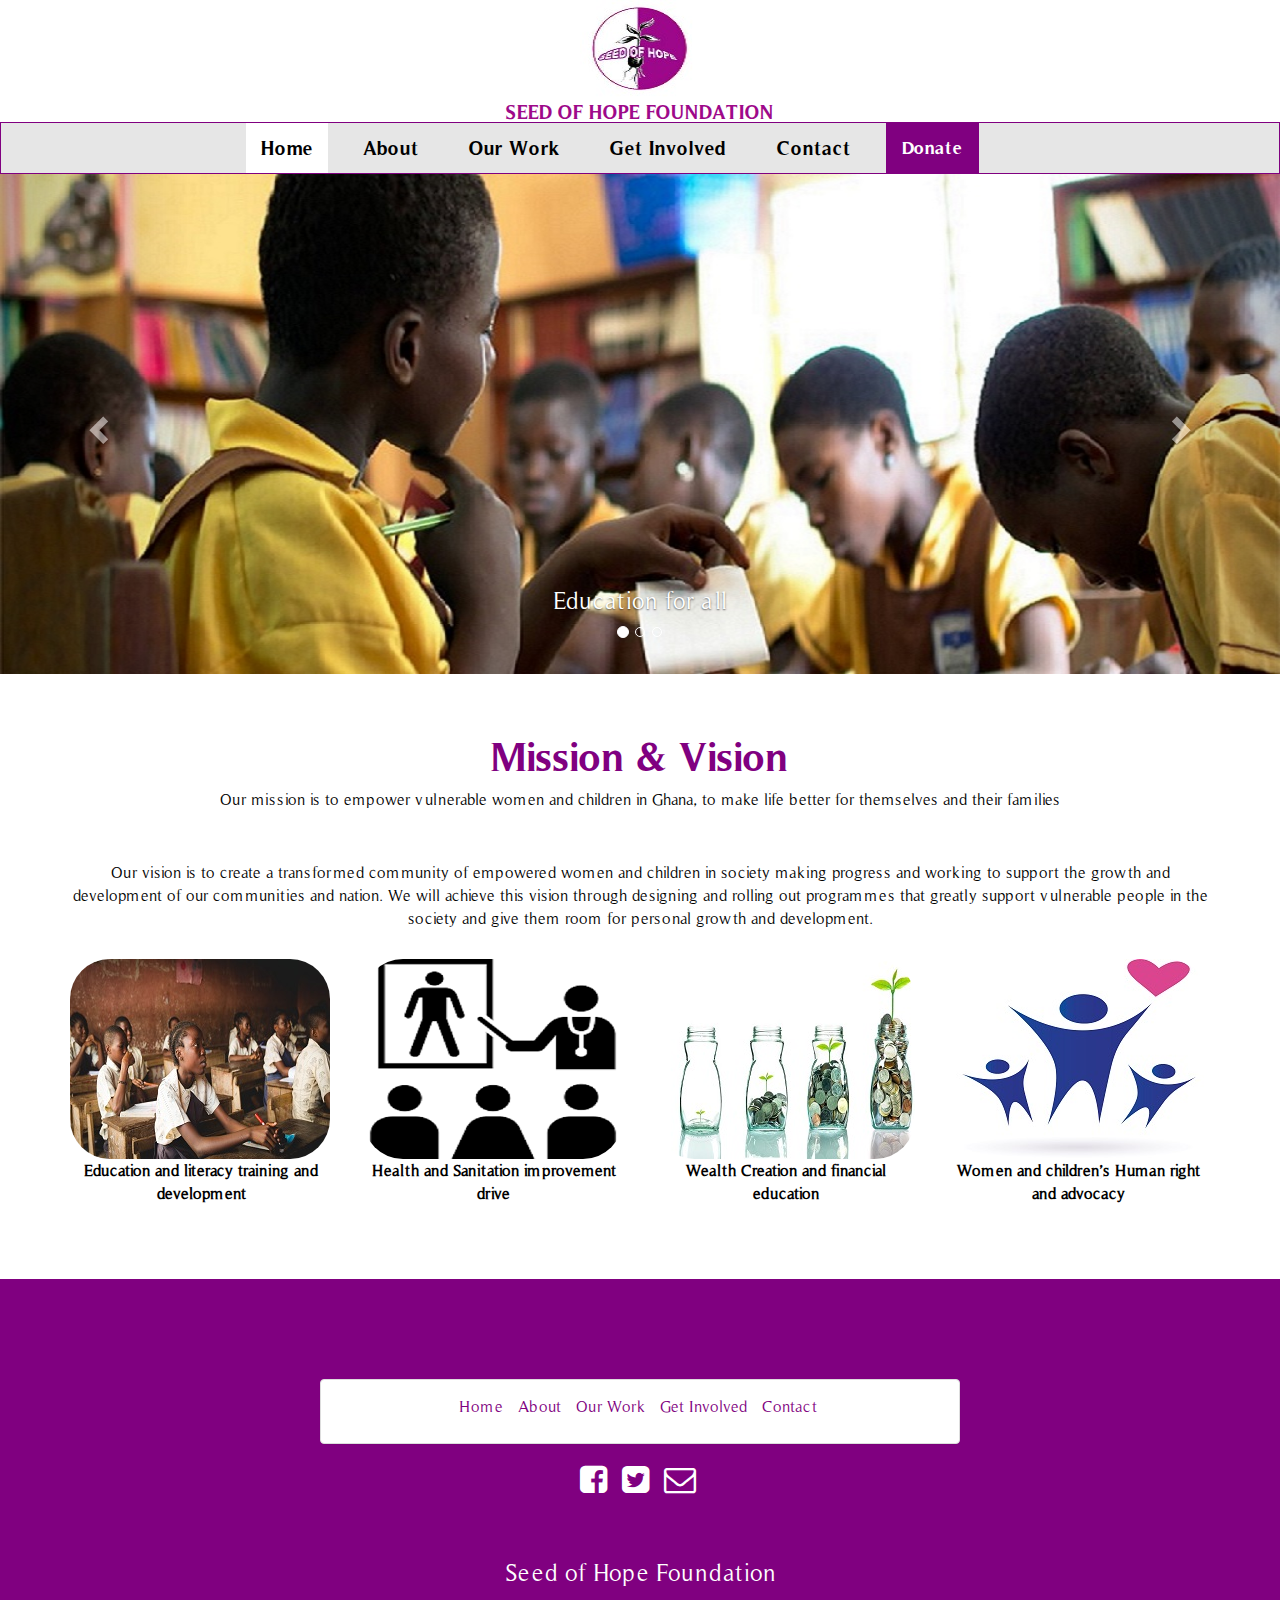
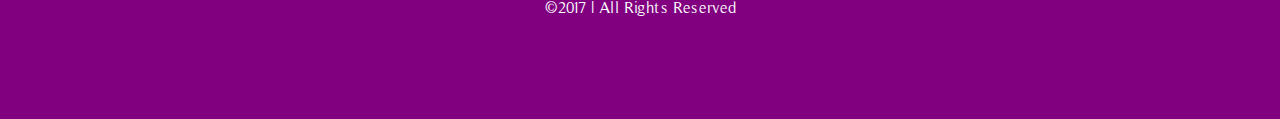
==== commit 87e2871b: "changed font style and site of all pages and donate layout" ====
--- a/index.html
+++ b/index.html
@@ -13,7 +13,7 @@
        		<div class="logo_wrapper">
        	   		<ul class="list-unstyled">
        	   	  	<li style="color: #9e098a;"><a  href="index.html"><img src="img/Logo.jpg" class="d-inline-block align-top" alt=""></a></li>
-       	   	  	<li><p style="font-family:'TimelessBD'; color: #9e098a; font-size: 1.2em;">SEED OF HOPE FOUNDATION</p></li>
+       	   	  	<li><p style="font-family:'TimelessBD'; color: #9e098a; ">SEED OF HOPE FOUNDATION</p></li>
        	   		</ul>
        		</div>
 	    </div>
@@ -53,7 +53,7 @@
 					    <div class="modal-content">
 					      <div class="modal-header">
 					        <button type="button" class="close" data-dismiss="modal" aria-label="Close"><span aria-hidden="true">&times;</span></button>
-					        <h4 class="modal-title" id="myModalLabel">Donate to sow a Seed of Hope :)</h4>
+					        <h3 class="modal-title" id="myModalLabel">Donate to sow a Seed of Hope :)</h3>
 					      </div>
 					      <div class="modal-body">
 					        
@@ -64,7 +64,7 @@
 									</div>
 								<div class="form-group">
 								    <label for="exampleInputContact">Contact</label>
-								    <input type="number" class="form-control" id="exampleInputContact" placeholder="Contact">
+								    <input type="number" class="form-control" id="exampleInputContact" placeholder="Your Contact">
 								  </div>
 									<div class="form-group">
 									    <label for="exampleInputEmail1">Email address</label>
@@ -72,8 +72,8 @@
 									</div>
 
 								<div class="radio">
-								  <h5><strong>Mode of Donation</strong></h5>
-								  <p>Please choose</p>
+								  <h4 style="font-family: 'TimelessBD';">Mode of Donation</h4>
+								  <h4><em>Please choose a mode of Donation</em></h4>
 								  	<label>
 								  		<input type="radio" name="Donation">Mobile Money<br>
 								  		<input type="radio" name="Donation">Visa card<br>
@@ -166,8 +166,8 @@
 
 <div class="container">
 <div class="row" style="padding:40px 0">
-	<div class="col-md-12"><h2 style="text-align: center; font-size: 40px; color: purple;"><b>Mission & Vision</b></h2> 
-		<p style="text-align: center;"><b>Our mission is to empower vulnerable women and children in Ghana, to make life better for themselves and their families</b></p>
+	<div class="col-md-12"><h2 style="text-align: center; font-family:'TimelessBD';font-size: 40px; color: purple;">Mission & Vision</h2>
+		<p style="text-align: center;">Our mission is to empower vulnerable women and children in Ghana, to make life better for themselves and their families</p>
 	</div>
 
 </div>
@@ -175,7 +175,7 @@
 
 
 
-<div class="container"><!-- <h2 style="text-align: center; font-size: 40px;"><b>Our Mission</b></h2> --><p style="text-align: center;"><b>Our vision is to create a transformed community of empowered women and children in society making progress and working to support the growth and development of our communities and nation. We will achieve this vision through designing and rolling out programmes that greatly support vulnerable people in the society and give them room for personal growth and development.</b></p>
+<div class="container"><!-- <h2 style="text-align: center; font-size: 40px;"><b>Our Mission</b></h2> --><p style="text-align: center;">Our vision is to create a transformed community of empowered women and children in society making progress and working to support the growth and development of our communities and nation. We will achieve this vision through designing and rolling out programmes that greatly support vulnerable people in the society and give them room for personal growth and development.</p>
 	<div class="row" style="padding:20px 0"> <!-- to create a space/padding btw carousel and container -->
 		<div class="col-sm-3 col-xs-6 col-md-3">
 			<div id="object1"><img class="img-responsive" src="img/pexels1.jpg" style="border-radius: 40px;"><p><b>Education and literacy training and development</b></p></div>
--- a/css/style.css
+++ b/css/style.css
@@ -31,14 +31,16 @@
 body{
 /*	background-color: #EFF7F5;*/
 color: black;
+font-size: 16px;
+
 }
 
 .logo_wrapper{
 	width: 100%;
 	/*float: left;*/
 	/*background-color: white;*/
-	height:120px;
-	font-size: 1em;
+	height:122px;
+	font-size: 1.2em;
 	font-family: "TimelessBD";
 	text-align: center;
 }
@@ -49,6 +51,14 @@
     }
 }
 
+#myModalLabel{
+	font-family: "TimelessBD";
+	color: #9e098a;
+	text-align: center;
+}
+.modal-body{
+ text-align: -webkit-center;
+}
 
 
 .navbar-default .navbar-nav>li>a,.navbar-nav>li>button{
@@ -69,9 +79,9 @@
 /* change value here to modify height of navbar*/
 }
 
-.navbar-default .navbar-brand {
+/*.navbar-default .navbar-brand {
     color: #9e098a;
-}
+}*/
 
 .navbar-default .navbar-nav>li>a{
 	color:#000;
@@ -132,6 +142,8 @@
 	float: left;
 }*/
 
+
+
 .col-md-3{
 	/*padding: 0;*/
 }
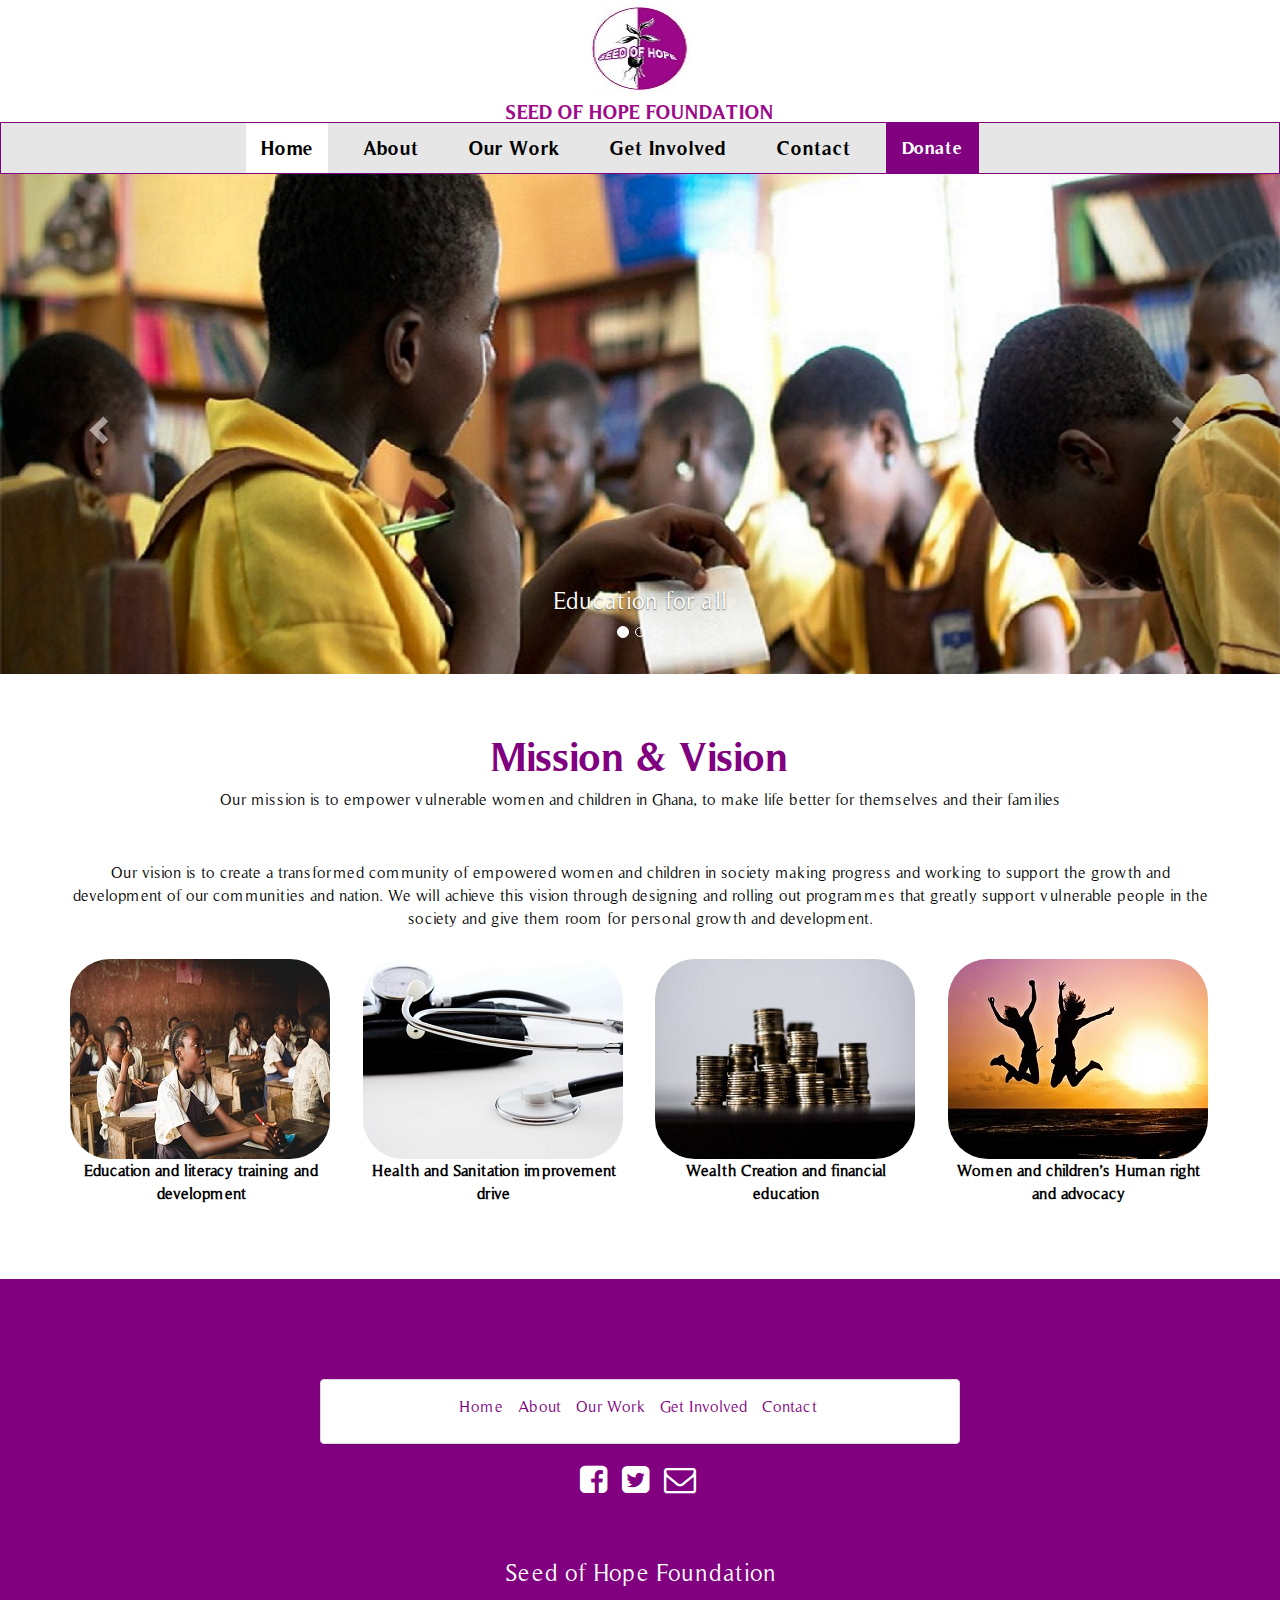
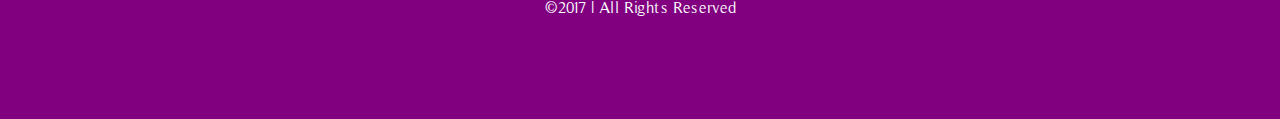
==== commit a68c9667: "modified images on homepage" ====
--- a/index.html
+++ b/index.html
@@ -181,13 +181,13 @@
 			<div id="object1"><img class="img-responsive" src="img/pexels1.jpg" style="border-radius: 40px;"><p><b>Education and literacy training and development</b></p></div>
 		</div>
 		<div class="col-sm-3 col-xs-6  col-md-3">
-			<div id="object2"><img class="img-responsive" src="img/value2.jpg" style="border-radius: 40px;"><p><b>Health and Sanitation improvement drive</b></p></div> <!-- add class="img-thumbnail" to create a thumbnail of pics-->
+			<div id="object2"><img class="img-responsive" src="img/pexels2.jpg" style="border-radius: 40px;"><p><b>Health and Sanitation improvement drive</b></p></div> <!-- add class="img-thumbnail" to create a thumbnail of pics-->
 		</div>
 		<div class="col-sm-3 col-xs-6 col-md-3">
-			<div id="object3"><img class="img-responsive" src="img/value3.jpg"  style="border-radius: 40px;"><p><b>Wealth Creation and financial education</b></p></div>
+			<div id="object3"><img class="img-responsive" src="img/pexels3.jpg"  style="border-radius: 40px;"><p><b>Wealth Creation and financial education</b></p></div>
 		</div>
 		<div class="col-sm-3 col-xs-6 col-md-3">
-			<div id="object4"><img class="img-responsive" src="img/value4.jpg" style="border-radius: 40px;" ><p><b>Women and children’s Human right and advocacy</b></p></div>
+			<div id="object4"><img class="img-responsive" src="img/pexels4N.jpg" style="border-radius: 40px;" ><p><b>Women and children’s Human right and advocacy</b></p></div>
 		</div>
 	</div>
 </div>
--- a/css/style.css
+++ b/css/style.css
@@ -179,6 +179,7 @@
 	padding: 100px 0;
 	background-color: purple;
 	float: left;
+	
 }
 
 .panel-body{
